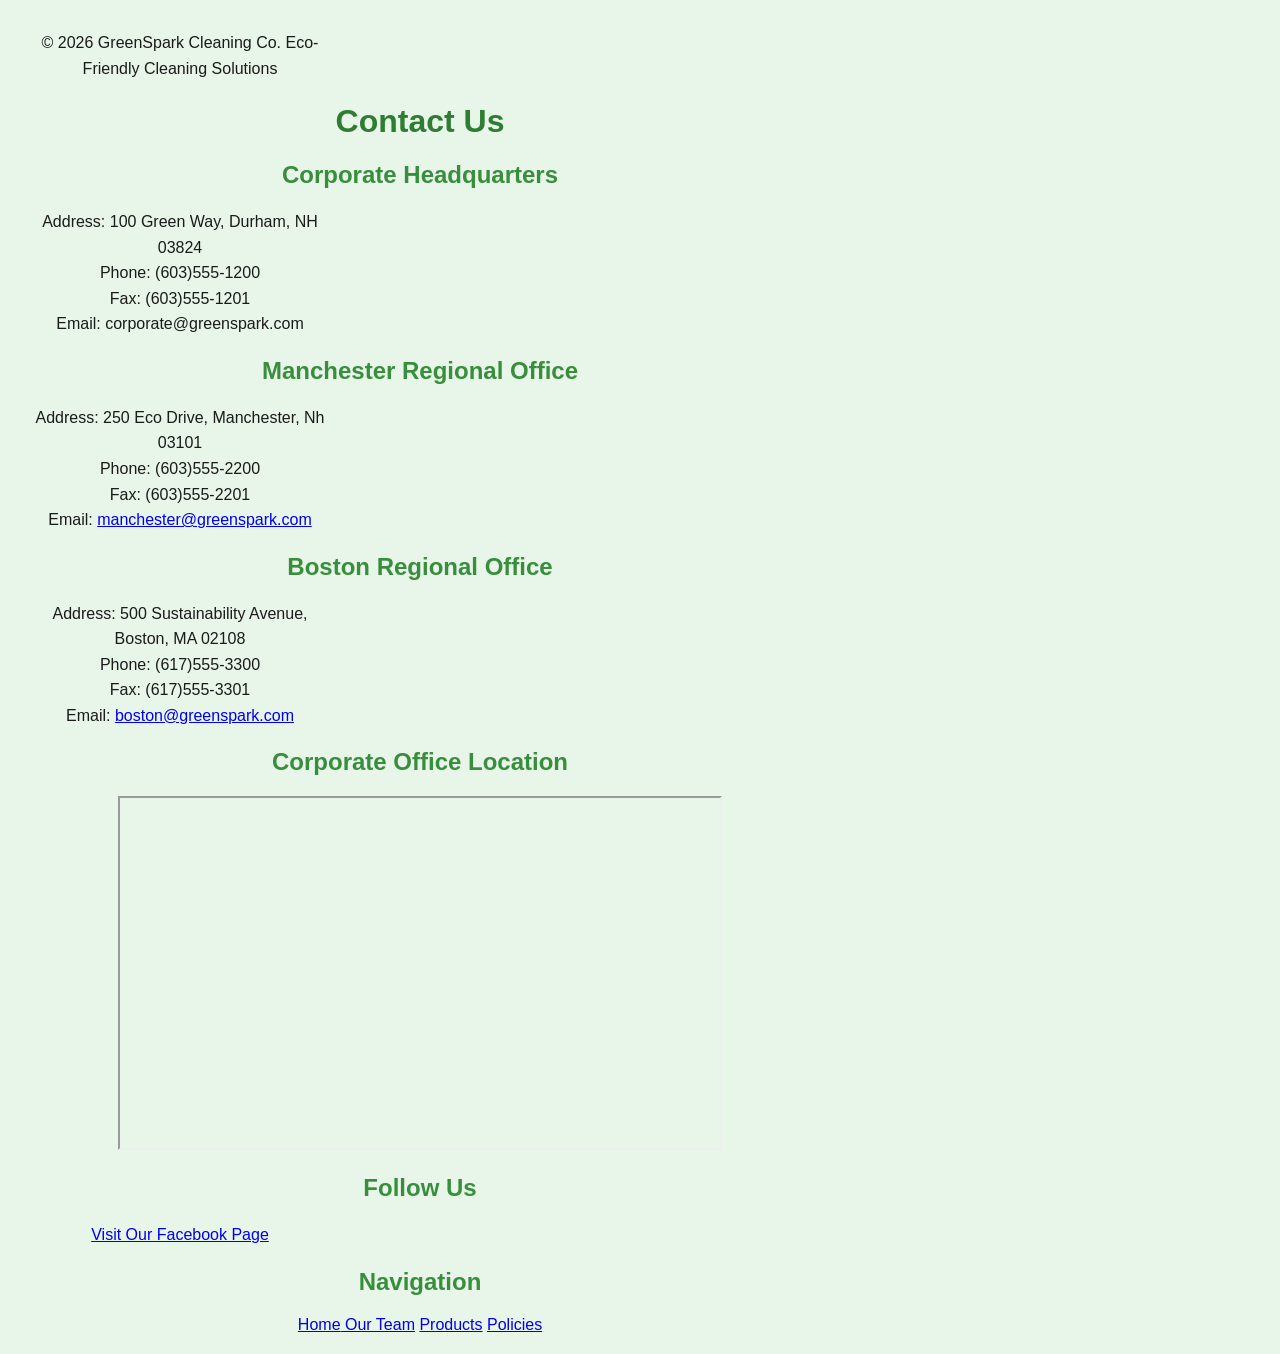
==== contact_us.html @ 88aa4d4b "Add files via upload" ====
<!DOCTYPE html>
<html>
<head>
	<title>contact_us.html</title>
	<meta name="generator" content="BBEdit 16.0">
	<link rel="stylesheet"
	href="style.css">
</head>
<p>&copy; 2026 GreenSpark Cleaning Co. Eco-Friendly Cleaning Solutions</p></footer>
<body>
<h1>Contact Us</h1>

<h2>Corporate Headquarters</h2>
<p> Address: 100 Green Way, Durham, NH 03824<br>
Phone: (603)555-1200<br>
Fax: (603)555-1201<br>
Email: 
<a hred="mailto:corporate@greenspark.com?subject=Corporate Inquiry">corporate@greenspark.com
</a>
</p>

<h2>Manchester Regional Office</h2>
<p>
Address: 250 Eco Drive, Manchester, Nh 03101<br>
Phone: (603)555-2200<br>
Fax: (603)555-2201<br>
Email:
<a href="mailto:manchester@greenspark.com?subject=Regional Office Inquiry">manchester@greenspark.com
</a>
</p>

<h2>Boston Regional Office</h2>
<p>
Address: 500 Sustainability Avenue, Boston, MA 02108<br>
Phone: (617)555-3300<br>
Fax: (617)555-3301<br>
Email:
<a href="mailto:boston@greenspark.com?subject=Regional Office Inquiry"> boston@greenspark.com
</a>
</p>

<h2>Corporate Office Location</h2>
<iframe
src="https://www.google.com/maps?q=Durham,NH&output=embed"
width="600"
height="350">
</iframe>

<h2>Follow Us</h2>

<p>
<a href="https://www.facebook.com"
target="_blank">
Visit Our Facebook Page
</a>
</p>

<h2>Navigation</h2>

<a href="index.html">Home<la>
<a href="employees.html">Our Team</a>
<a href="products.html">Products</a>
<a href="policies.html">Policies</a>
</body>
</html>
---- style.css ----
body{
font-family: Arial, sans-serif;
background-color: #e8f5e9;
color: #1b1b1b;
margin: 0;
padding: 20px;
text-align: center;
max-width: 800px;
}

h1 {
color: #2e7d32;
}

h2 {
color: #388e3c;
}

nav {
background-color: #1b5e20; 
padding: 20px;
}

nav a {
color: white;
text-decoration: none;
margin-right: 15px;
}

p {
line-height: 1.6;
margin: 10px;
max-width: 300px; 
}
img {
display: block;
margin: auto;}

nav a: hover{
color: yellow
font-size: 18px}

section {
background-color: white;
padding: 2-px;
margin: 20px auto;
width:80%;
broder-radius: 10px;
}

footer {
background-color: #1b5e20
color: white;
padding: 15px;
margin-top:20px;
}

img {
border-radius:10px;
box shadow: 0 4px 8px gray;
}

nav a {
background-color: #1b5e20;
padding: 20px;
border: 3px solid #388e3c;
border-radius: 10px;
margin: 20px auto;
width: 300px;}
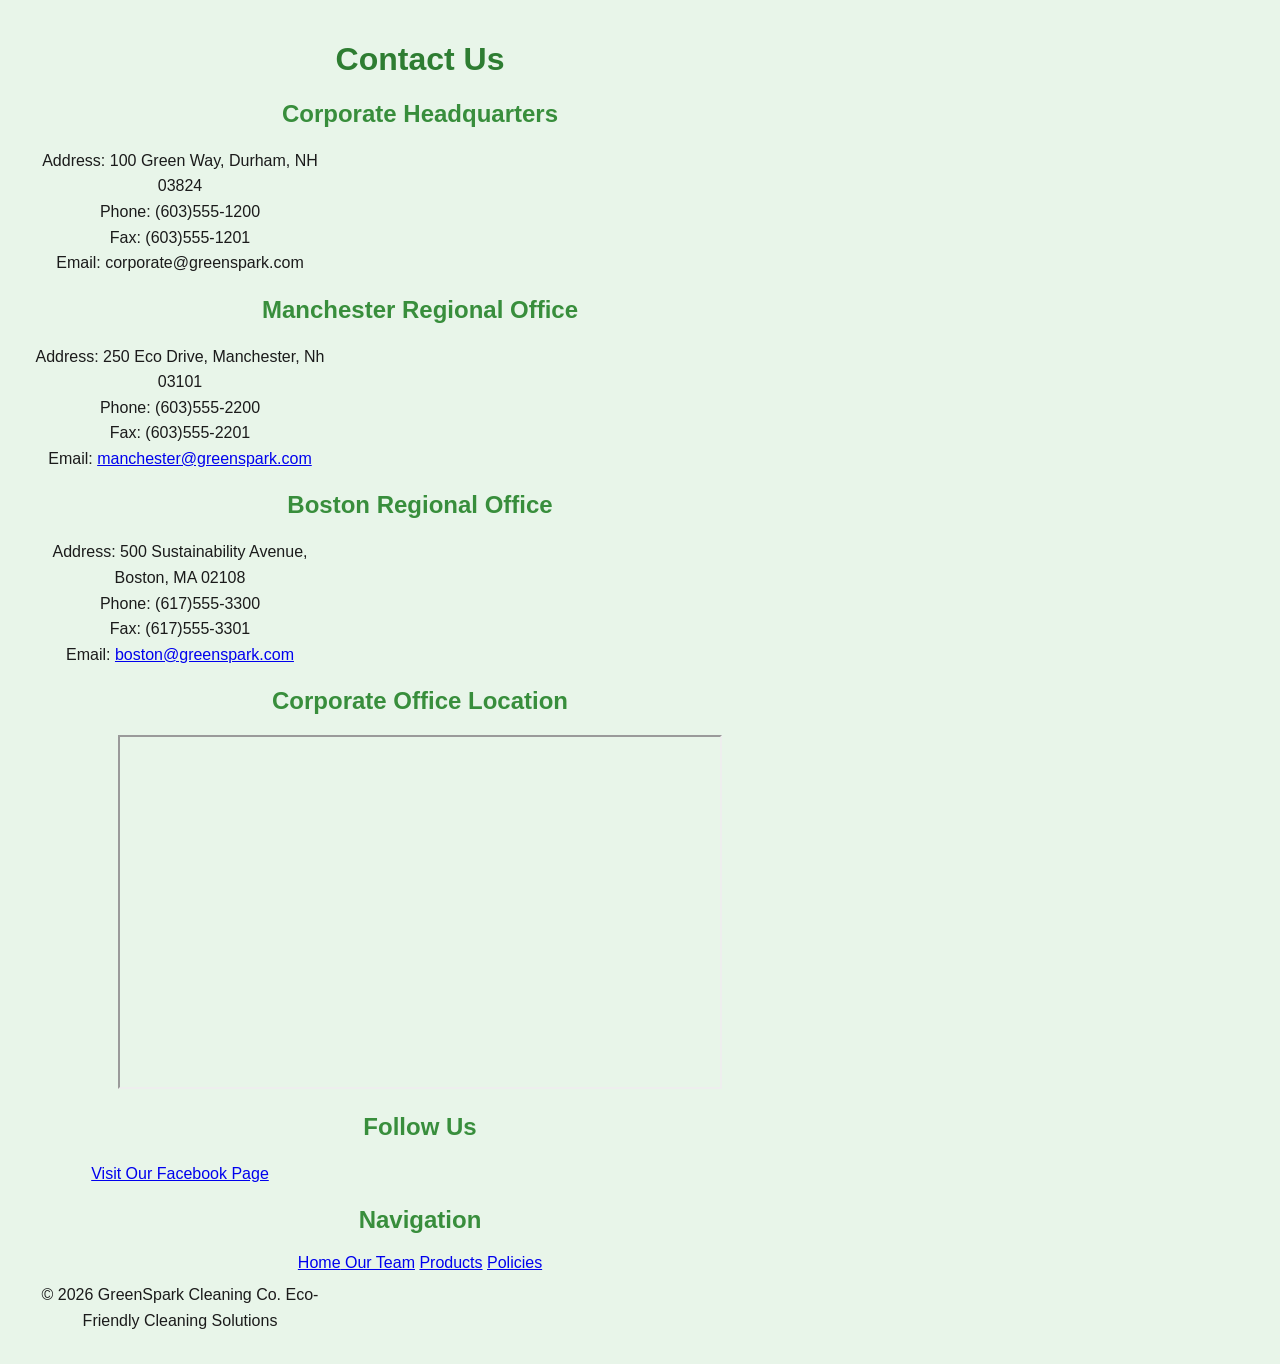
==== commit 590dc615: "Update contact_us.html" ====
--- a/contact_us.html
+++ b/contact_us.html
@@ -6,7 +6,6 @@
 	<link rel="stylesheet"
 	href="style.css">
 </head>
-<p>&copy; 2026 GreenSpark Cleaning Co. Eco-Friendly Cleaning Solutions</p></footer>
 <body>
 <h1>Contact Us</h1>
 
@@ -61,5 +60,8 @@
 <a href="employees.html">Our Team</a>
 <a href="products.html">Products</a>
 <a href="policies.html">Policies</a>
+
+	<p>&copy; 2026 GreenSpark Cleaning Co. Eco-Friendly Cleaning Solutions</p></footer>
+
 </body>
 </html>
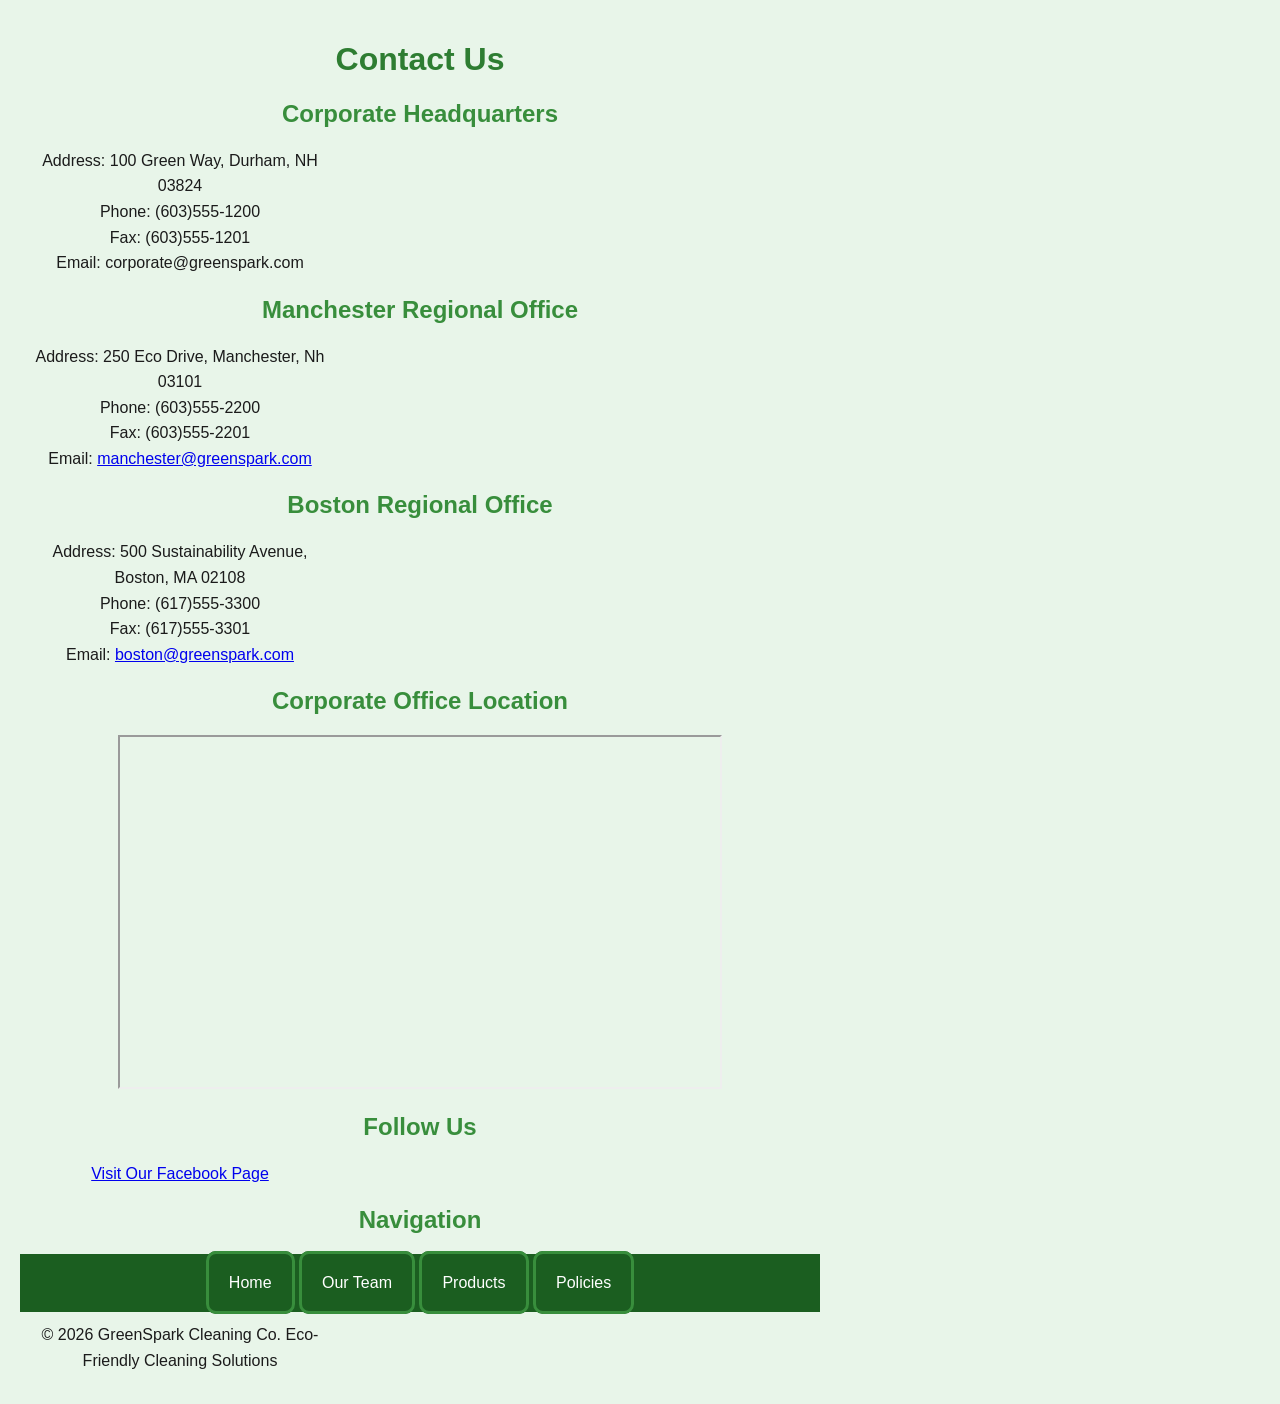
==== commit d9da030f: "Update contact_us.html" ====
--- a/contact_us.html
+++ b/contact_us.html
@@ -55,12 +55,12 @@
 </p>
 
 <h2>Navigation</h2>
-
-<a href="index.html">Home<la>
+<nav>
+<a href="index.html">Home</a>
 <a href="employees.html">Our Team</a>
 <a href="products.html">Products</a>
 <a href="policies.html">Policies</a>
-
+</nav> 
 	<p>&copy; 2026 GreenSpark Cleaning Co. Eco-Friendly Cleaning Solutions</p></footer>
 
 </body>
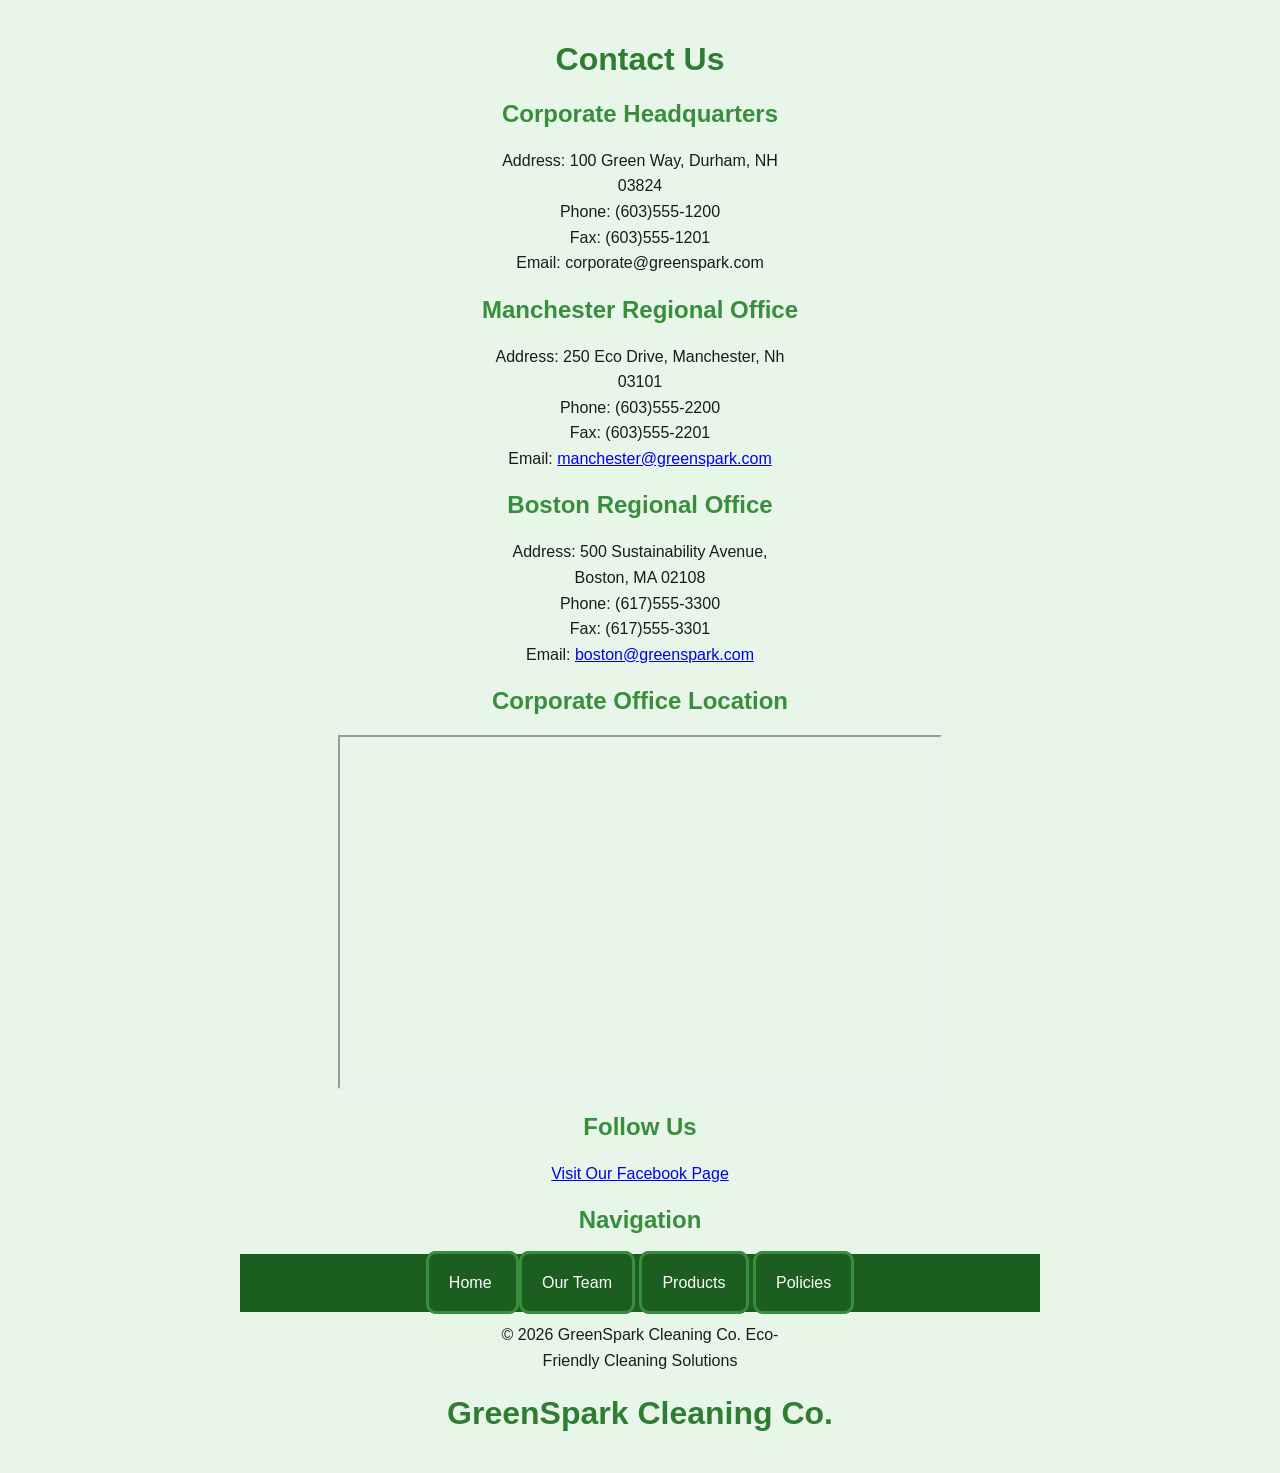
==== commit fdde9e89: "Add files via upload" ====
--- a/contact_us.html
+++ b/contact_us.html
@@ -56,12 +56,12 @@
 
 <h2>Navigation</h2>
 <nav>
-<a href="index.html">Home</a>
+<a href="index.html">Home<la>
 <a href="employees.html">Our Team</a>
 <a href="products.html">Products</a>
 <a href="policies.html">Policies</a>
-</nav> 
-	<p>&copy; 2026 GreenSpark Cleaning Co. Eco-Friendly Cleaning Solutions</p></footer>
-
+</nav>
 </body>
+<p>&copy; 2026 GreenSpark Cleaning Co. Eco-Friendly Cleaning Solutions</p></footer>
+<h1>GreenSpark Cleaning Co.</h1
 </html>
--- a/style.css
+++ b/style.css
@@ -2,7 +2,7 @@
 font-family: Arial, sans-serif;
 background-color: #e8f5e9;
 color: #1b1b1b;
-margin: 0;
+margin: 0 auto;
 padding: 20px;
 text-align: center;
 max-width: 800px;
@@ -29,7 +29,7 @@
 
 p {
 line-height: 1.6;
-margin: 10px;
+margin: 10px auto;
 max-width: 300px; 
 }
 img {
@@ -42,7 +42,7 @@
 
 section {
 background-color: white;
-padding: 2-px;
+padding: 2px;
 margin: 20px auto;
 width:80%;
 broder-radius: 10px;
@@ -55,11 +55,6 @@
 margin-top:20px;
 }
 
-img {
-border-radius:10px;
-box shadow: 0 4px 8px gray;
-}
-
 nav a {
 background-color: #1b5e20;
 padding: 20px;
